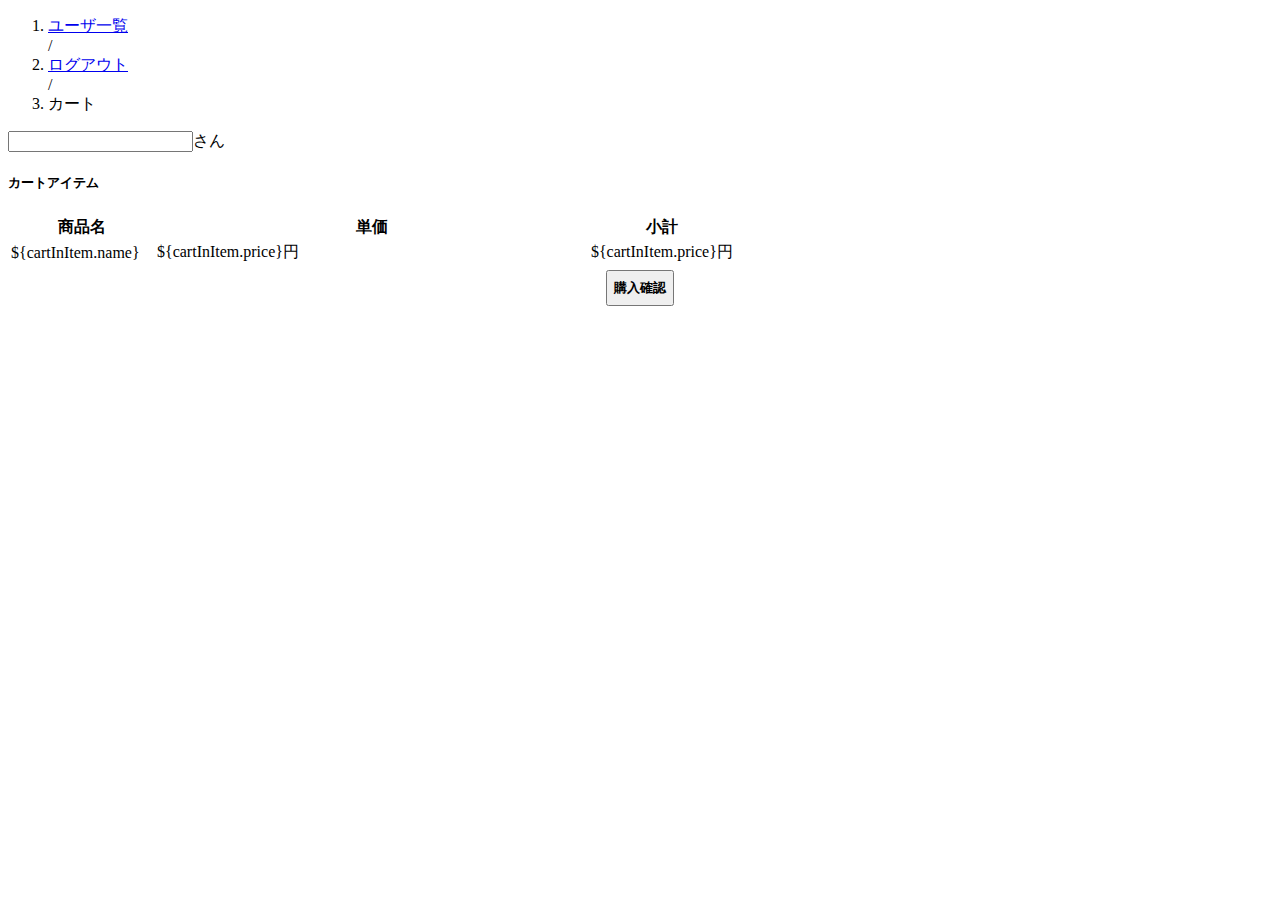
==== WebContent/mock/buy.html @ a5639075 "個人開発　途中" ====
<!DOCTYPE html>
<html>
<head>
<meta charset="UTF-8">
<link rel="stylesheet" href="style.css">

<title>buy</title>
<link href="../css/original/style.css" rel="stylesheet">
<link href="../css/original/common.css" rel="stylesheet">

<link href="../css/style2.css" rel="stylesheet">
<script
	src="https://ajax.googleapis.com/ajax/libs/jquery/3.2.1/jquery.min.js">
	<script src="js/bootstrap.min.js">
</script>
<link rel="stylesheet" href="style.css">
<link rel="stylesheet"
	href="https://stackpath.bootstrapcdn.com/bootstrap/4.1.3/css/bootstrap.min.css"
	integrity="sha384-MCw98/SFnGE8fJT3GXwEOngsV7Zt27NXFoaoApmYm81iuXoPkFOJwJ8ERdknLPMO"
	crossorigin="anonymous">
</head>
<body>
	<nav aria-label="breadcrumb">
		<ol class="breadcrumb ">
			<li class="breadcrumb-item-success"><a href="#">ユーザ一覧</a></li>/
			<li class="breadcrumb-item-danger"><a href="#">ログアウト</a></li>/
			<li class="breadcrumb-item active" aria-current="page">カート</li>
		</ol>
	</nav>
	<div class="p-2 bd-highlight">
		<input type="text" id="userName" name="userName" />さん
	</div>
	<div class="container">
		<div class="row center">
			<h5 class=" col s12 light">カートアイテム</h5>
		</div>
		<table class="table">
			<thead class="thead-dark">
				<tr>
					<th class="center" style="width: 20%">商品名</th>
					<th class="center">単価</th>
					<th class="center" style="width: 20%">小計</th>
				</tr>
			</thead>
			<tbody>
				<c:forEach var="cartInItem" items="${cart}">
					<tr>
						<td class="center">${cartInItem.name}</td>
						<td class="center">${cartInItem.price}円</td>
						<td class="center">${cartInItem.price}円</td>
					</tr>
				</c:forEach>
				<tr>
					<td class="center"></td>
					<td class="center"></td>
					<td class="center"></td>
				</tr>
			</tbody>
		</table>
	</div>
	<div class="container">
		<div class="hello">
			<div class="col s12">
				<button class="btn  waves-effect waves-light  col s4 offset-s4"
					type="submit" name="action">購入確認</button>
			</div>
		</div>
	</div>

</body>
</html>
---- WebContent/css/original/style.css ----
.hello {
	text-align: center;
}

.login-area {
	width: 500px;
	margin: 100px auto;
}

.record-area {
	font-size: 25px;
	padding-right : 15px;
	padding-left: 15px;
	margin-right: auto;
	margin-left: auto;
	margin-top: 10px;
}
---- WebContent/css/original/common.css ----
.logout-link {
  color:red!important;
}

/*
 * Specific styles of signin component
 */
/*
 * General styles
 */
body, html {
    height: 100%;
}

.card-container.card {
    max-width: 350px;
    padding: 40px 40px;
}

.btn {
    font-weight: 700;
    height: 36px;
    -moz-user-select: none;
    -webkit-user-select: none;
    user-select: none;
    cursor: default;
}

/*
 * Card component
 */
.card {
    background-color: #F7F7F7;
    /* just in case there no content*/
    padding: 20px 25px 30px;
    margin: 0 auto 25px;
    margin-top: 50px;
    /* shadows and rounded borders */
    -moz-border-radius: 2px;
    -webkit-border-radius: 2px;
    border-radius: 2px;
    -moz-box-shadow: 0px 2px 2px rgba(0, 0, 0, 0.3);
    -webkit-box-shadow: 0px 2px 2px rgba(0, 0, 0, 0.3);
    box-shadow: 0px 2px 2px rgba(0, 0, 0, 0.3);
}

.profile-img-card {
    width: 96px;
    height: 96px;
    margin: 0 auto 10px;
    display: block;
    -moz-border-radius: 50%;
    -webkit-border-radius: 50%;
    border-radius: 50%;
}

/*
 * Form styles
 */
.profile-name-card {
    font-size: 16px;
    font-weight: bold;
    text-align: center;
    margin: 10px 0 0;
    min-height: 1em;
}

.reauth-email {
    display: block;
    color: #404040;
    line-height: 2;
    margin-bottom: 10px;
    font-size: 14px;
    text-align: center;
    overflow: hidden;
    text-overflow: ellipsis;
    white-space: nowrap;
    -moz-box-sizing: border-box;
    -webkit-box-sizing: border-box;
    box-sizing: border-box;
}

.form-signin #inputLoginId,
.form-signin #inputPassword {
    direction: ltr;
    height: 44px;
    font-size: 16px;
}

.form-signin input[type=email],
.form-signin input[type=password],
.form-signin input[type=text],
.form-signin button {
    width: 100%;
    display: block;
    margin-bottom: 10px;
    z-index: 1;
    position: relative;
    -moz-box-sizing: border-box;
    -webkit-box-sizing: border-box;
    box-sizing: border-box;
}

.form-signin .form-control:focus {
    border-color: rgb(104, 145, 162);
    outline: 0;
    -webkit-box-shadow: inset 0 1px 1px rgba(0,0,0,.075),0 0 8px rgb(104, 145, 162);
    box-shadow: inset 0 1px 1px rgba(0,0,0,.075),0 0 8px rgb(104, 145, 162);
}

.btn.btn-signin {
    /*background-color: #4d90fe; */
    background-color: rgb(104, 145, 162);
    /* background-color: linear-gradient(rgb(104, 145, 162), rgb(12, 97, 33));*/
    padding: 0px;
    font-weight: 700;
    font-size: 14px;
    height: 36px;
    -moz-border-radius: 3px;
    -webkit-border-radius: 3px;
    border-radius: 3px;
    border: none;
    -o-transition: all 0.218s;
    -moz-transition: all 0.218s;
    -webkit-transition: all 0.218s;
    transition: all 0.218s;
}

.btn.btn-signin:hover,
.btn.btn-signin:active,
.btn.btn-signin:focus {
    background-color: rgb(12, 97, 33);
}

.forgot-password {
    color: rgb(104, 145, 162);
}

.forgot-password:hover,
.forgot-password:active,
.forgot-password:focus{
    color: rgb(12, 97, 33);
}

.form-submit {
  padding-left:   50px;
  padding-right:  50px;
  margin-top:    20px;
  margin-bottom:   10px;
}

.static-padding {
  padding-left: 230px;
}
---- WebContent/css/style2.css ----
.hello {
	text-align: center;
}

.login-area {
	width: 500px;
	margin: 100px auto;
}

.record-area {
	font-size: 25px;
	padding-right : 15px;
	padding-left: 15px;
	margin-right: auto;
	margin-left: auto;
	margin-top: 10px;
}
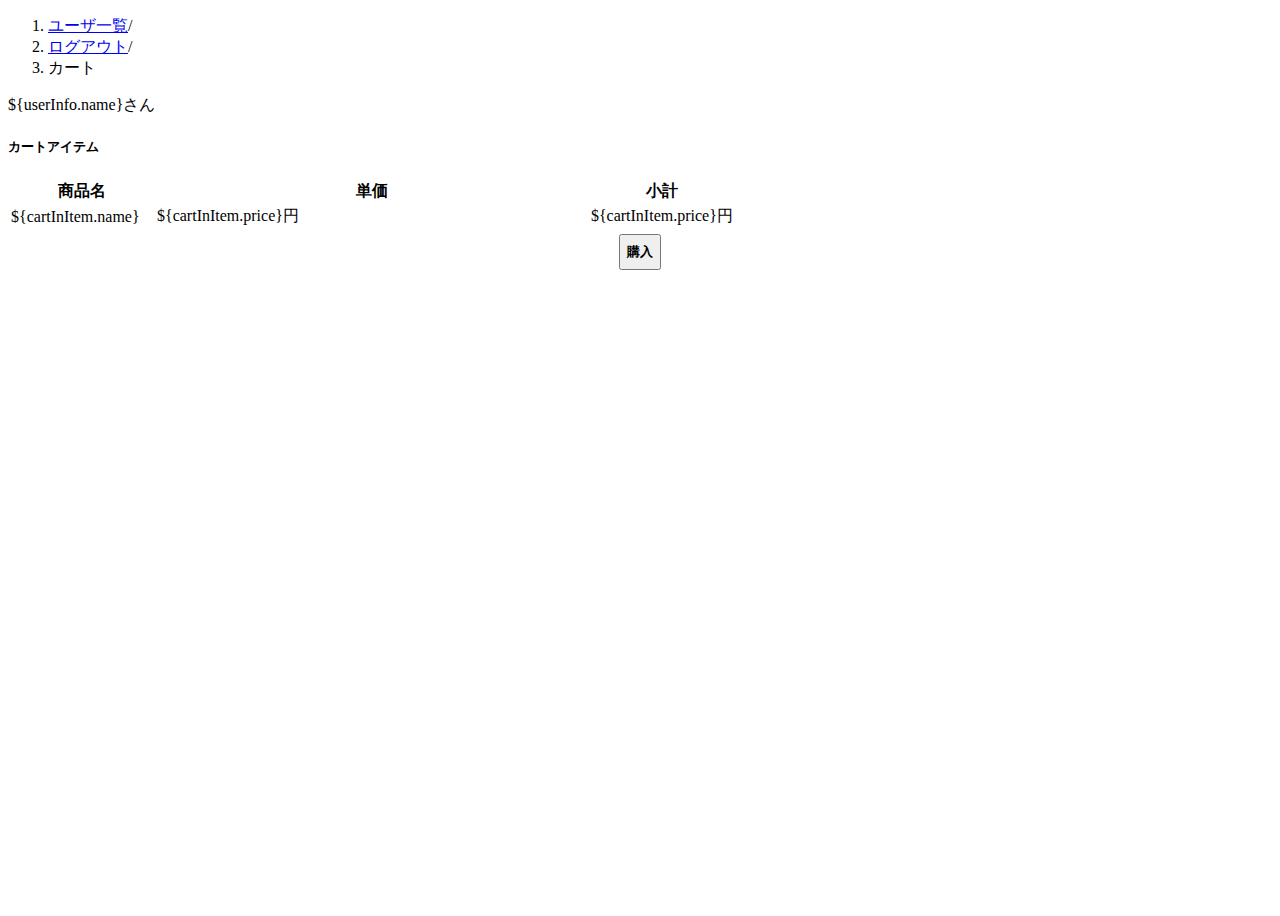
==== commit 9d7fce85: "個人開発　途中" ====
--- a/WebContent/mock/buy.html
+++ b/WebContent/mock/buy.html
@@ -2,17 +2,14 @@
 <html>
 <head>
 <meta charset="UTF-8">
-<link rel="stylesheet" href="style.css">
+
 
 <title>buy</title>
 <link href="../css/original/style.css" rel="stylesheet">
 <link href="../css/original/common.css" rel="stylesheet">
 
 <link href="../css/style2.css" rel="stylesheet">
-<script
-	src="https://ajax.googleapis.com/ajax/libs/jquery/3.2.1/jquery.min.js">
-	<script src="js/bootstrap.min.js">
-</script>
+
 <link rel="stylesheet" href="style.css">
 <link rel="stylesheet"
 	href="https://stackpath.bootstrapcdn.com/bootstrap/4.1.3/css/bootstrap.min.css"
@@ -21,15 +18,14 @@
 </head>
 <body>
 	<nav aria-label="breadcrumb">
-		<ol class="breadcrumb ">
-			<li class="breadcrumb-item-success"><a href="#">ユーザ一覧</a></li>/
-			<li class="breadcrumb-item-danger"><a href="#">ログアウト</a></li>/
+		<ol class="breadcrumb">
+			<li class="breadcrumb-item-success"><a href="#">ユーザ一覧</a>/</li>
+			<li class="breadcrumb-item-danger"><a href="#">ログアウト</a>/</li>
 			<li class="breadcrumb-item active" aria-current="page">カート</li>
 		</ol>
+		<div class="p-2 bd-highlight">${userInfo.name}さん</div>
 	</nav>
-	<div class="p-2 bd-highlight">
-		<input type="text" id="userName" name="userName" />さん
-	</div>
+
 	<div class="container">
 		<div class="row center">
 			<h5 class=" col s12 light">カートアイテム</h5>
@@ -58,14 +54,10 @@
 			</tbody>
 		</table>
 	</div>
-	<div class="container">
-		<div class="hello">
-			<div class="col s12">
-				<button class="btn  waves-effect waves-light  col s4 offset-s4"
-					type="submit" name="action">購入確認</button>
-			</div>
-		</div>
+	<div class="hello">
+		<form action="BuyResult" method="post">
+			<button class="btn btn-dark" type="submit">購入</button>
+		</form>
 	</div>
-
 </body>
 </html>--- a/WebContent/css/style2.css
+++ b/WebContent/css/style2.css
@@ -15,3 +15,17 @@
 	margin-left: auto;
 	margin-top: 10px;
 }
+
+
+.table-area {
+	font-size: 25px;
+	padding-right : 15px;
+	padding-left: 15px;
+	margin-right: auto;
+	margin-left: auto;
+	margin-top: 10px;
+}
+
+.text-center {
+  text-align: center;
+}